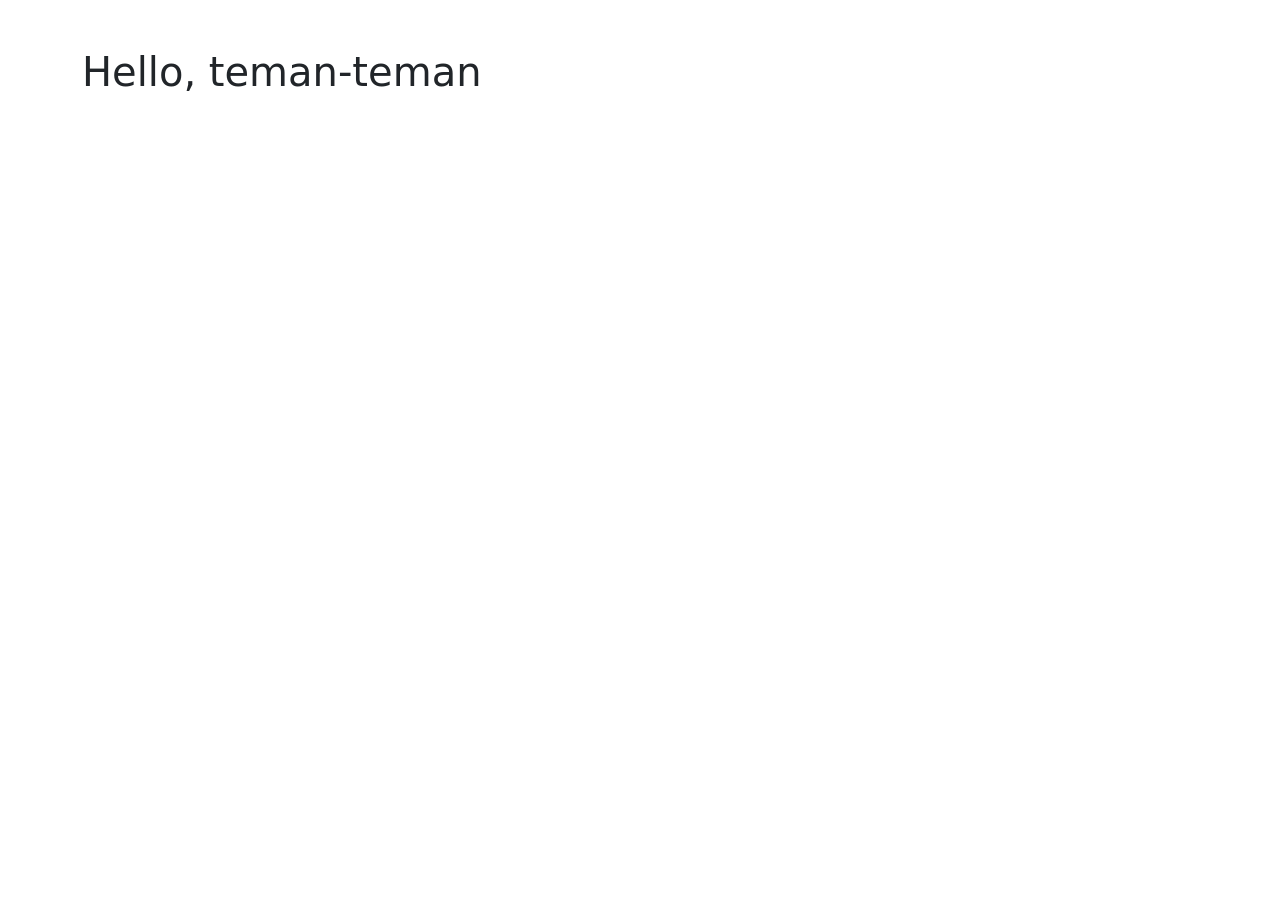
==== src/main/resources/templates/index.html @ 0ea1d728 "add: initial project for frontend dev" ====
<!DOCTYPE html>
<html lang="en">
  <head>
    <meta charset="UTF-8" />
    <meta name="viewport" content="width=device-width, initial-scale=1.0" />

    <!-- bootsrap css -->
    <link
      href="https://cdn.jsdelivr.net/npm/bootstrap@5.3.3/dist/css/bootstrap.min.css"
      rel="stylesheet"
      integrity="sha384-QWTKZyjpPEjISv5WaRU9OFeRpok6YctnYmDr5pNlyT2bRjXh0JMhjY6hW+ALEwIH"
      crossorigin="anonymous"
    />

    <!-- icon web -->
    <link
      rel="shortcut icon"
      th:href="@{/images/bulb.png}"
      type="image/x-icon"
    />

    <!-- css local -->
    <link rel="stylesheet" th:href="@{css/index.css}" />

    <!-- title web -->
    <title>SIBKM FSD 07</title>
  </head>
  <body>
    <div class="container">
      <h1 class="mt-5">Hello, teman-teman <span th:text="${name}"></span></h1>
    </div>

    <!-- bootstrap js -->
    <script
      src="https://cdn.jsdelivr.net/npm/bootstrap@5.3.3/dist/js/bootstrap.bundle.min.js"
      integrity="sha384-YvpcrYf0tY3lHB60NNkmXc5s9fDVZLESaAA55NDzOxhy9GkcIdslK1eN7N6jIeHz"
      crossorigin="anonymous"
    ></script>
  </body>
</html>
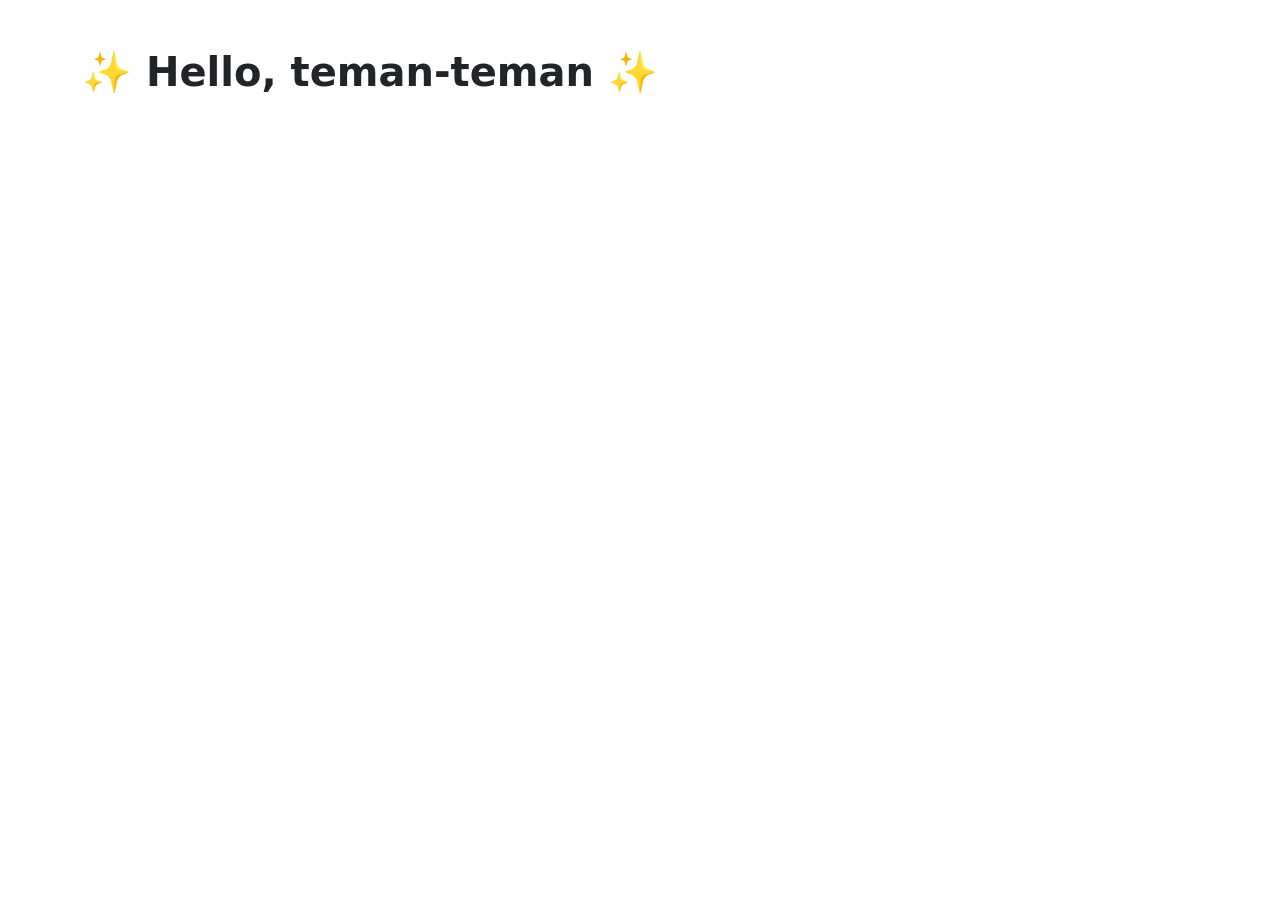
==== commit 0b43946f: "fix: crud region using thymeleaf" ====
--- a/src/main/resources/templates/index.html
+++ b/src/main/resources/templates/index.html
@@ -27,7 +27,9 @@
   </head>
   <body>
     <div class="container">
-      <h1 class="mt-5">Hello, teman-teman <span th:text="${name}"></span></h1>
+      <h1 class="mt-5 fw-bold">
+        ✨ Hello, teman-teman <span th:text="${name}"></span> ✨
+      </h1>
     </div>
 
     <!-- bootstrap js -->
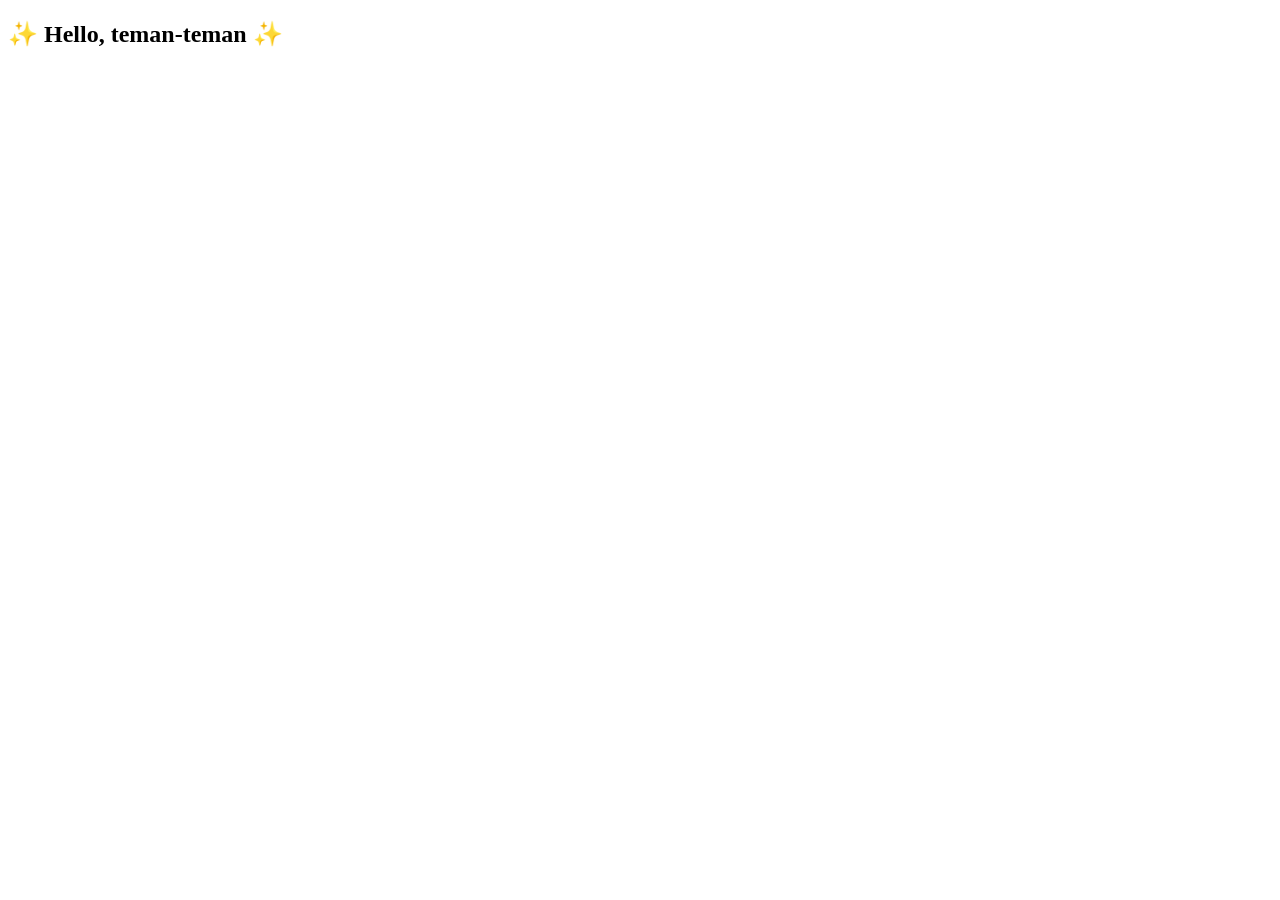
==== commit e0040ce8: "add: layout using fragment & ultraq" ====
--- a/src/main/resources/templates/index.html
+++ b/src/main/resources/templates/index.html
@@ -1,42 +1,21 @@
 <!DOCTYPE html>
-<html lang="en">
+<html
+  xmlns:layout="http://www.ultraq.net.nz/thymeleaf/layout"
+  layout:decorate="~{layout/main}"
+>
   <head>
     <meta charset="UTF-8" />
     <meta name="viewport" content="width=device-width, initial-scale=1.0" />
 
-    <!-- bootsrap css -->
-    <link
-      href="https://cdn.jsdelivr.net/npm/bootstrap@5.3.3/dist/css/bootstrap.min.css"
-      rel="stylesheet"
-      integrity="sha384-QWTKZyjpPEjISv5WaRU9OFeRpok6YctnYmDr5pNlyT2bRjXh0JMhjY6hW+ALEwIH"
-      crossorigin="anonymous"
-    />
-
-    <!-- icon web -->
-    <link
-      rel="shortcut icon"
-      th:href="@{/images/bulb.png}"
-      type="image/x-icon"
-    />
-
-    <!-- css local -->
-    <link rel="stylesheet" th:href="@{css/index.css}" />
-
     <!-- title web -->
-    <title>SIBKM FSD 07</title>
+    <title>Home</title>
   </head>
   <body>
-    <div class="container">
+    <!-- content -->
+    <section class="container" layout:fragment="content">
       <h1 class="mt-5 fw-bold">
         ✨ Hello, teman-teman <span th:text="${name}"></span> ✨
       </h1>
-    </div>
-
-    <!-- bootstrap js -->
-    <script
-      src="https://cdn.jsdelivr.net/npm/bootstrap@5.3.3/dist/js/bootstrap.bundle.min.js"
-      integrity="sha384-YvpcrYf0tY3lHB60NNkmXc5s9fDVZLESaAA55NDzOxhy9GkcIdslK1eN7N6jIeHz"
-      crossorigin="anonymous"
-    ></script>
+    </section>
   </body>
 </html>
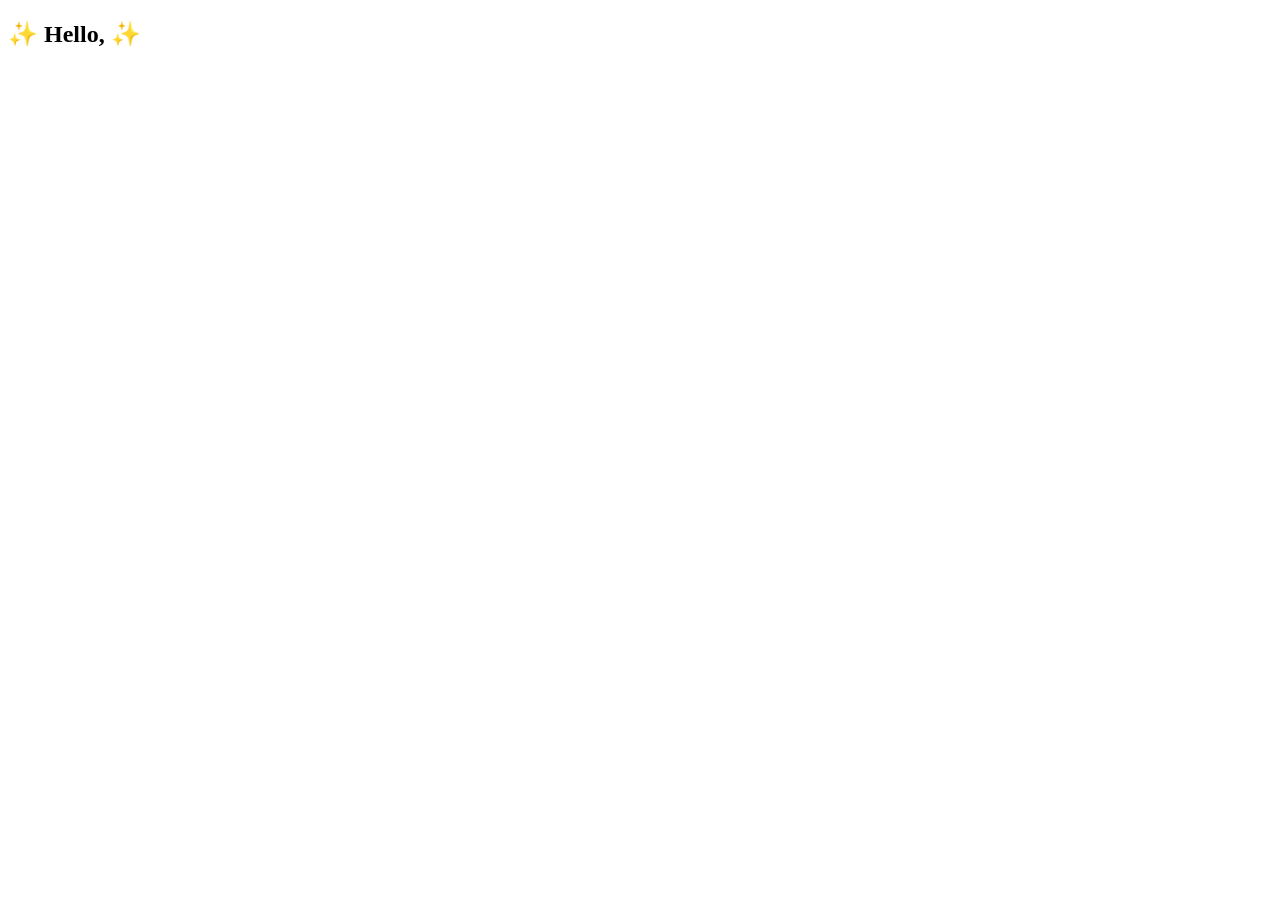
==== commit 585b731b: "add: extras on thymeleaf" ====
--- a/src/main/resources/templates/index.html
+++ b/src/main/resources/templates/index.html
@@ -14,7 +14,7 @@
     <!-- content -->
     <section class="container" layout:fragment="content">
       <h1 class="mt-5 fw-bold">
-        ✨ Hello, teman-teman <span th:text="${name}"></span> ✨
+        ✨ Hello, <span sec:authentication="name"></span> ✨
       </h1>
     </section>
   </body>
